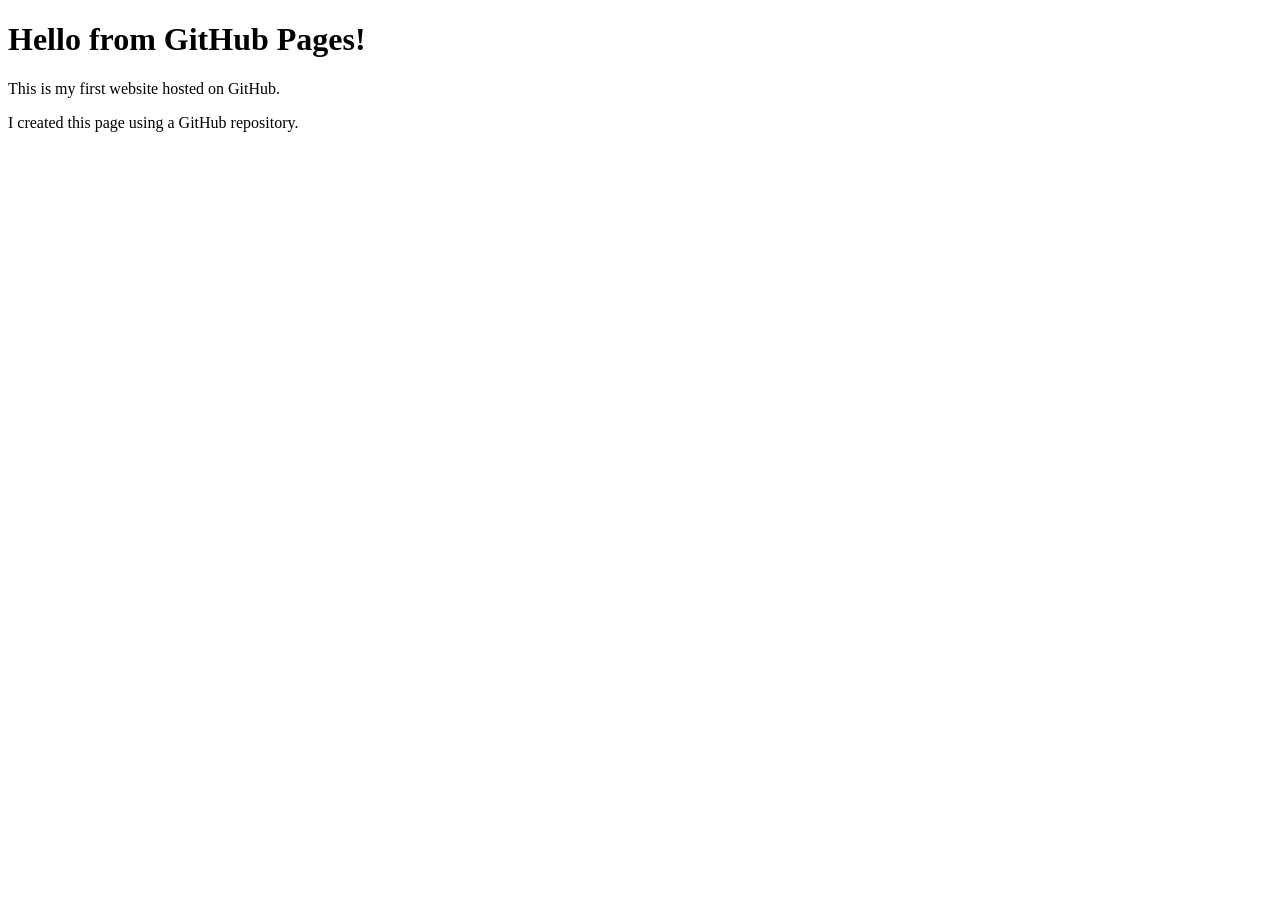
==== index.html @ 109ea366 "Create index.html" ====
<!DOCTYPE html>
<html lang="en">
<head>
    <meta charset="UTF-8">
    <title>My First GitHub Page</title>
</head>
<body>

    <h1>Hello from GitHub Pages!</h1>

    <p>This is my first website hosted on GitHub.</p>

    <p>
        I created this page using a GitHub repository.
    </p>

</body>
</html>
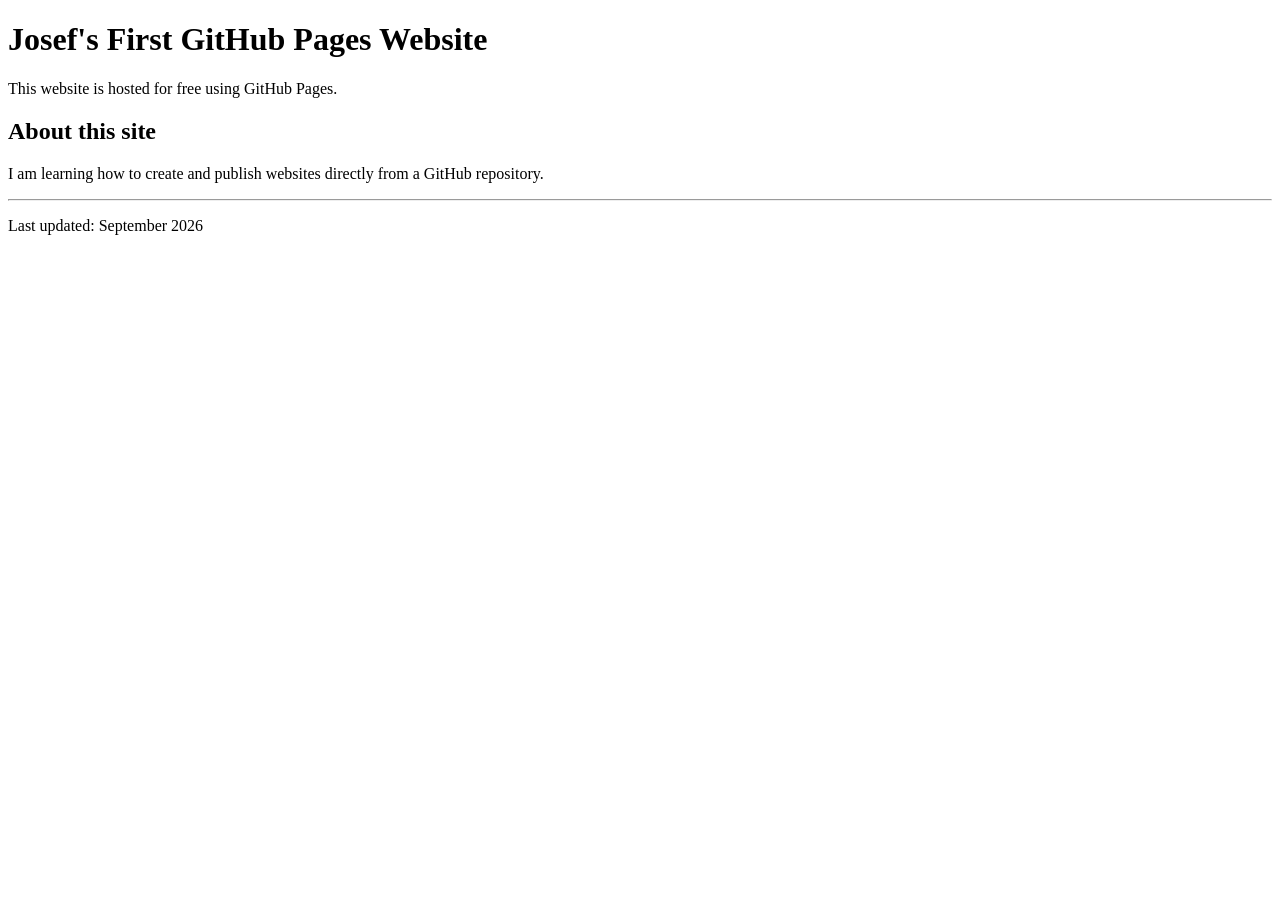
==== commit e393ca85: "Update homepage" ====
--- a/index.html
+++ b/index.html
@@ -6,13 +6,20 @@
 </head>
 <body>
 
-    <h1>Hello from GitHub Pages!</h1>
+    <h1>Josef's First GitHub Pages Website</h1>
 
-    <p>This is my first website hosted on GitHub.</p>
+    <p>This website is hosted for free using GitHub Pages.</p>
+
+    <h2>About this site</h2>
 
     <p>
-        I created this page using a GitHub repository.
+        I am learning how to create and publish websites
+        directly from a GitHub repository.
     </p>
+
+    <hr>
+
+    <p>Last updated: September 2026</p>
 
 </body>
 </html>
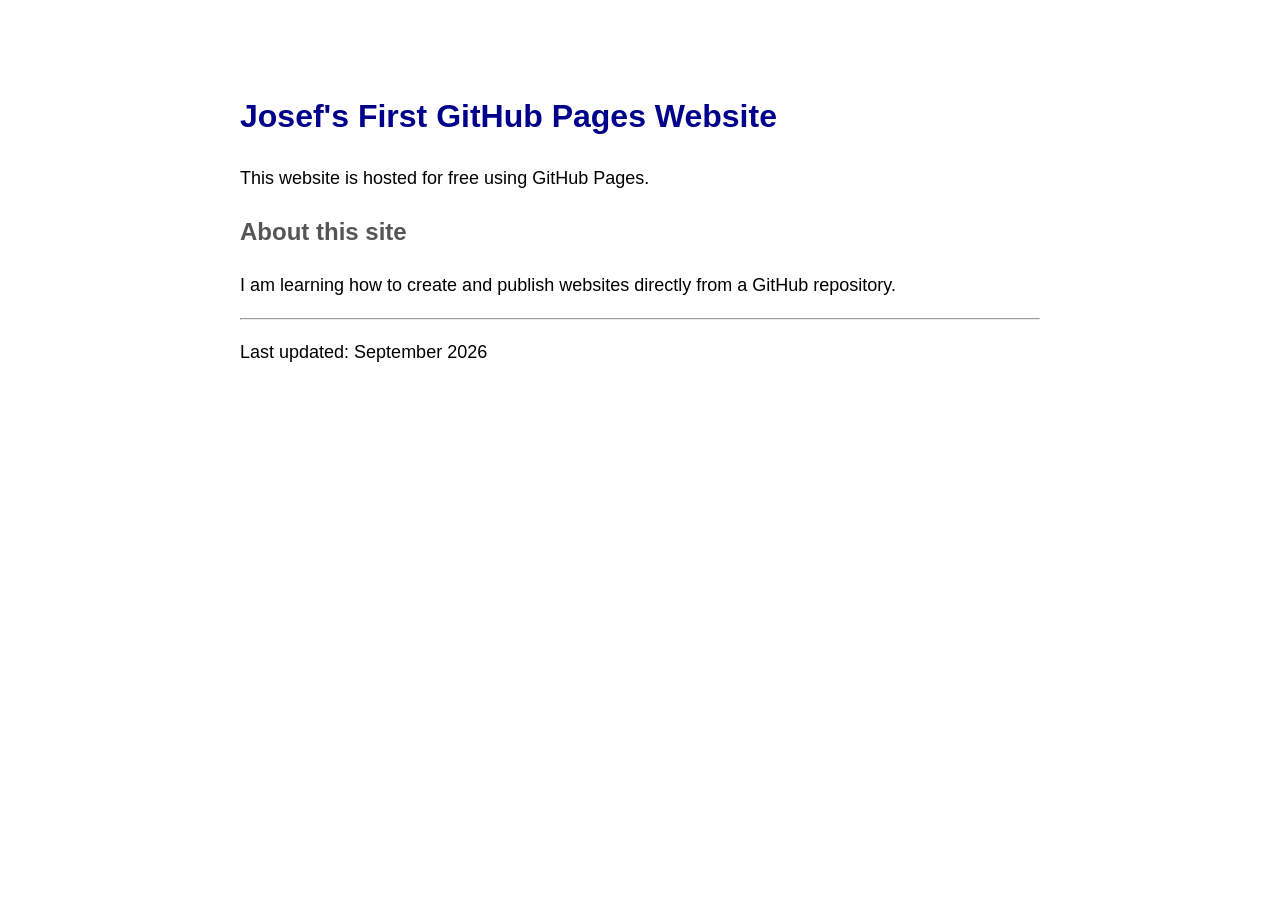
==== commit dd9a49db: "Connect stylesheet" ====
--- a/index.html
+++ b/index.html
@@ -3,6 +3,7 @@
 <head>
     <meta charset="UTF-8">
     <title>My First GitHub Page</title>
+    <link rel="stylesheet" href="style.css">
 </head>
 <body>
 
--- a/style.css
+++ b/style.css
@@ -0,0 +1,19 @@
+body {
+    font-family: Arial, sans-serif;
+    max-width: 800px;
+    margin: 50px auto;
+    padding: 20px;
+    line-height: 1.6;
+}
+
+h1 {
+    color: darkblue;
+}
+
+h2 {
+    color: #555;
+}
+
+p {
+    font-size: 18px;
+}
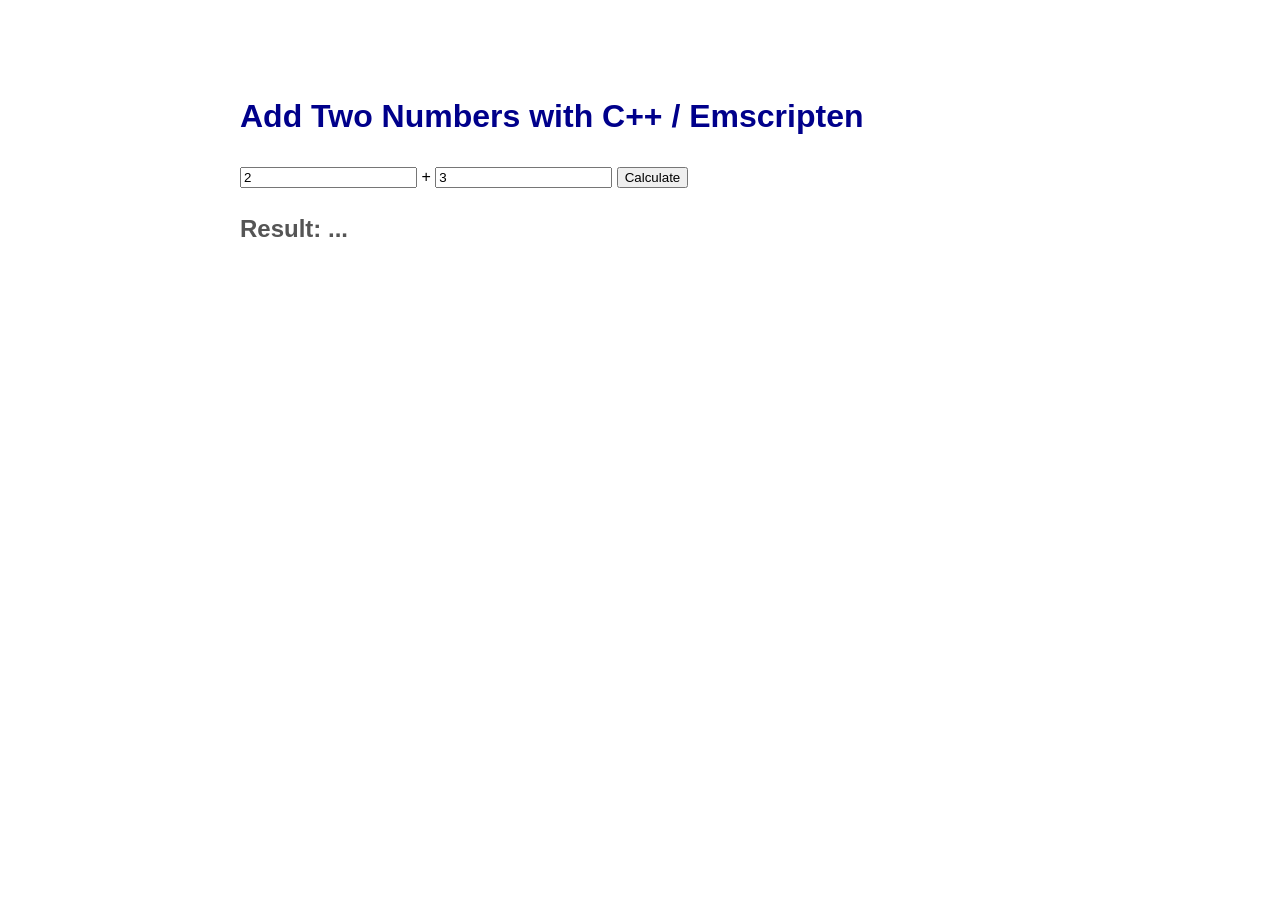
==== commit 493b0d18: "Update index.html to Emscripten Demo" ====
--- a/index.html
+++ b/index.html
@@ -2,25 +2,45 @@
 <html lang="en">
 <head>
     <meta charset="UTF-8">
-    <title>My First GitHub Page</title>
+    <title>Emscripten Demo</title>
     <link rel="stylesheet" href="style.css">
 </head>
+
 <body>
 
-    <h1>Josef's First GitHub Pages Website</h1>
+    <h1>Add Two Numbers with C++ / Emscripten</h1>
 
-    <p>This website is hosted for free using GitHub Pages.</p>
+    <input type="number" id="a" value="2">
+    +
+    <input type="number" id="b" value="3">
 
-    <h2>About this site</h2>
+    <button id="calc">Calculate</button>
 
-    <p>
-        I am learning how to create and publish websites
-        directly from a GitHub repository.
-    </p>
+    <h2>
+        Result: <span id="result">...</span>
+    </h2>
 
-    <hr>
+    <script src="emscripten/add.js"></script>
 
-    <p>Last updated: September 2026</p>
+    <script>
+        Module.onRuntimeInitialized = () => {
+            const btn = document.getElementById('calc');
+
+            btn.addEventListener('click', () => {
+                const a = parseInt(document.getElementById('a').value);
+                const b = parseInt(document.getElementById('b').value);
+
+                const result = Module.ccall(
+                    'add',
+                    'number',
+                    ['number', 'number'],
+                    [a, b]
+                );
+
+                document.getElementById('result').textContent = result;
+            });
+        };
+    </script>
 
 </body>
 </html>
